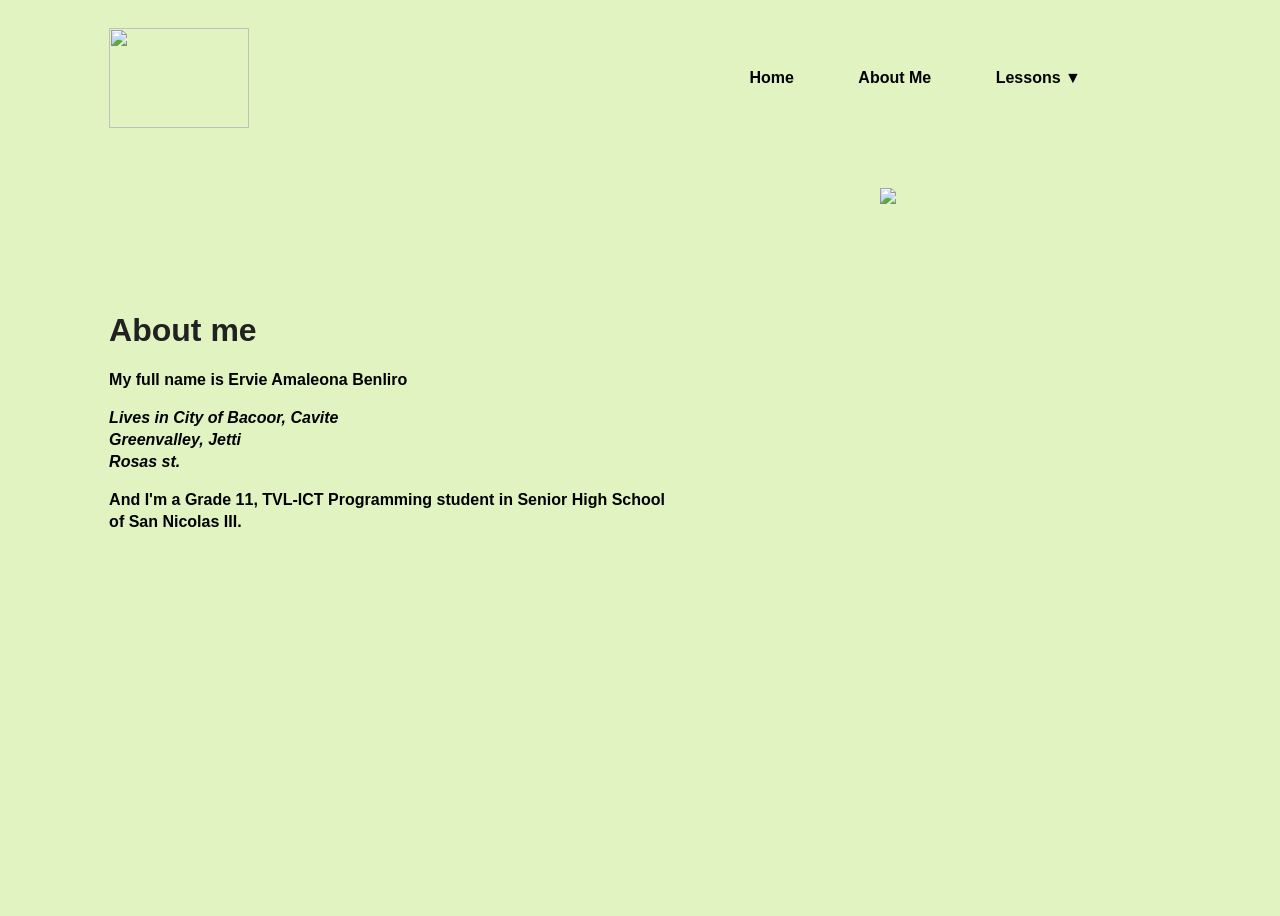
==== publichtml/about.html @ 30ce69cd "Add files via upload" ====
<!DOCTYPE html>
<html lang="en">
<head>
    <meta charset="UTF-8">
    <meta name="viewport" content="width=device-width, initial-scale=1.0">
    <link rel="stylesheet" href="main.css">
    <script src="main.js"></script>
    <link rel="icon" type="image/x-icon" href="https://i.pinimg.com/736x/18/0a/02/180a020576a591f9e404c72254dffa0b.jpg">
    <title>About me</title>
</head>
<body>
    <div class="hero">
        <nav>
            <img src="https://game-icons.net/icons/000000/transparent/1x1/cathelineau/medusa-head.png" class="logo">
            <ul>
                <li><a href="../index.html">Home</a></li>
                <li><a href="about.html">About Me</a></li>
                <div class="dropdown">
                <li><a href="achievements.html">Lessons ▼</a></li>
                <div class="dropdown-content">
                <li><a href="socials.html">Socials</a></li>
                <li><a href="activities.html">Activities</a></li>
                <li><a href="interests.html">Interests</a></li>
            </div>
             </div> 
            </ul>
        </nav>
        <div class="detail">
            <h1>About me</h1>
            <p>My full name is Ervie Amaleona Benliro<br></p>
            <address>
            <p>Lives in City of Bacoor, Cavite<br>
            Greenvalley, Jetti<br> 
            Rosas st.</p>
        </address>
        <p>And I'm a Grade 11, TVL-ICT Programming student in Senior High School<br>
        of San Nicolas III.</p>
        </div>
        <div class="images">
            <img src="https://www.freepnglogos.com/uploads/shrek-png/shrek-the-materialization-ghosts-larval-subjects-6.png" class="sasuke">
        </div>
</body>
</html>
---- publichtml/main.css ----
*{
    font-family: sans-serif;
}

body{
    background: rgb(225, 243, 193);
    background-repeat: repeat;
}

.hero{
    position: relative;
    width: 100%;
    height: 100vh;
   
}

nav{
    width: 84%;
    display: flex;
    align-items: center;
    justify-content: space-between;
    padding: 20px 0;
    margin: auto;
}

nav ul{
    list-style: none;
    width: 100%;
    left: 50%;
    top: 50%;
    text-align: right;
    padding-right: 60px;
}

nav ul li{
    display: inline-block;
    list-style: none;
    padding: 5px 10px;
    margin: 10px 20px;
    position: relative;
}

nav ul li a{
    text-transform: capitalize;
    text-decoration: none;
    color: #000;
    font-weight: bold;
}

nav ul li a:before{
    position: absolute;
    content: "";
    width: 50px;
    height: 20px;
    border-top: 5px solid #e84393;
    border-left: 5px solid #e84393;
    left: 0;
    top: 0;
    transition: 0.5s;
    opacity: 0;
}

nav ul li a:after{
    position: absolute;
    content: "";
    width: 50px;
    height: 20px;
    border-right: 5px solid #6c56e7;
    border-bottom: 5px solid #6c56e7;
    right: 0;
    bottom: 0;
    transition: 0.5s;
    opacity: 0;
}

nav ul li a:hover{
    color: blueviolet;
}

nav ul li a:hover:before{
    left: -10px;
    top: -10px;
    opacity: 1;
}

nav ul li a:hover:after{
    right: -10px;
    bottom: -10px;
    opacity: 1;
}

.dropdown{
    position: relative;
    display: inline-block;
    text-align: left;
}
.dropdown-content {
    display: none;
    position: absolute;
    background-color: rgb(225, 243, 193);
    min-width: 160px;
    box-shadow: 0px 8px 16px 0px rgba(0,0,0,0.2);
    z-index: 1;
}
.dropdown-content a {
    color: black;
    padding: 12px 16px;
    text-decoration: none;
    display: block;
}
.dropdown-content a:hover {background-color: whitesmoke}

.dropdown:hover .dropdown-content {
  display: block;
}

.detail{
    margin-left: 8%;
    margin-top: 13%;
}

.detail h1{
    color: #212121;
    margin-bottom: 20px;
    font-weight: bolder;
}

.detail a{
    background: #212121;
    padding: 10px 18px;
    text-decoration: none;
    font-weight: bold;
    color: #fff;
    display: inline-block;
    margin: 30px 0;
    border-radius: 5px;
}

span{
    color: rgb(20, 187, 238);
}

.logo{
    width: 140px;
    height: 100px;
}

.detail p{
    line-height: 22px;
    font-weight: bold;
}

.images{
    width: 45%;
    height: 80%;
    position: absolute;
    bottom: 0;
    right: 100px;
}


.images img{
    height: 100%;
    position: absolute;
    left: 50%;
    bottom: 0;
    transform: translateX(-50%);
    transition: bottom 1s, left 1s;
}

.images:hover .shape{
    bottom: 40%;
}

.images:hover .sasuke{
    left: 45%;
}

.zoom-wrapper{
    height: 300px;
    overflow: hidden;
    border-radius: 14px;
}

.zoom-wrapper img {
    object-fit: cover;
    transition: transform 0.1s;
    height: 75%;
}

.zoom-wrapper:hover img {
    transform: scale(1.5);
}
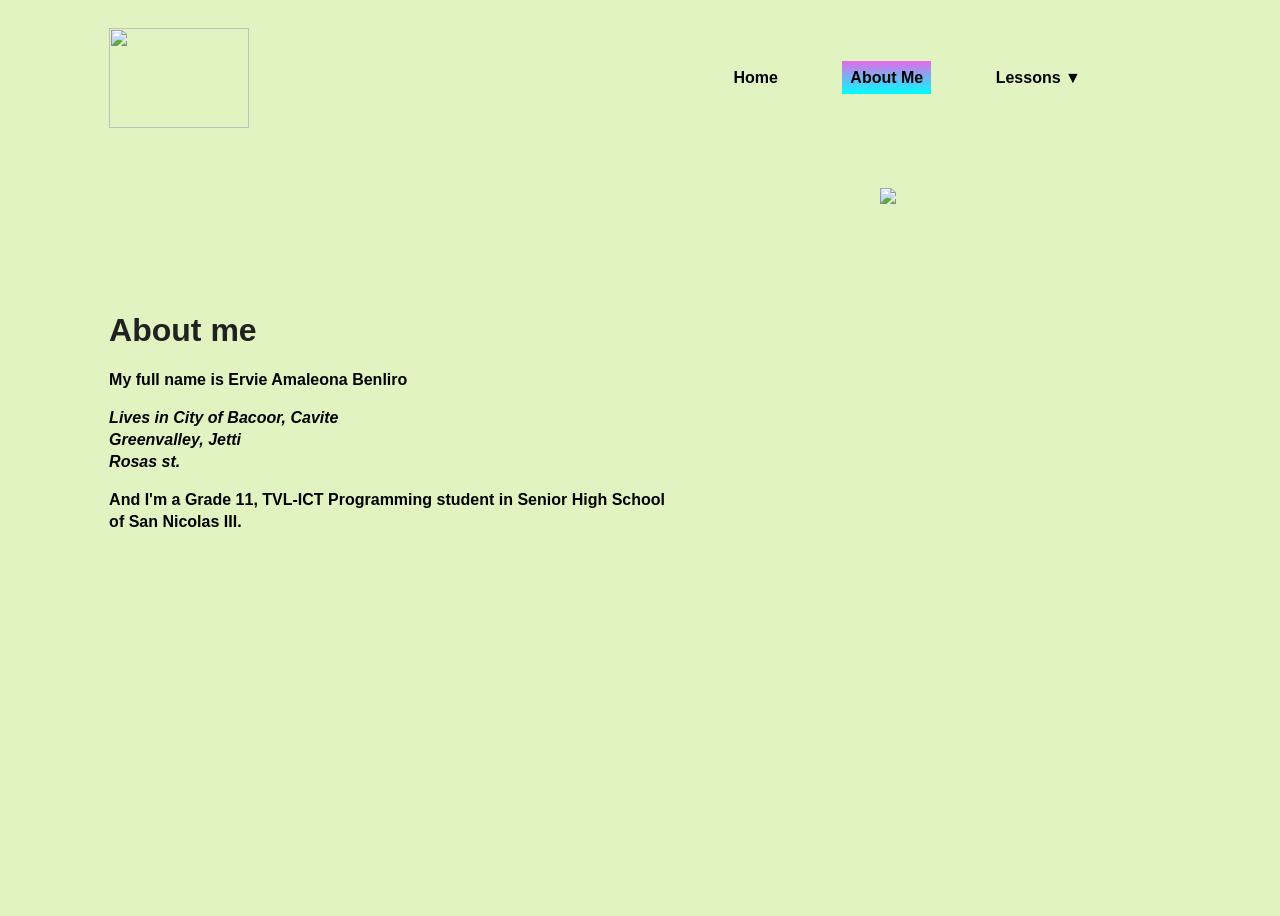
==== commit 19040ade: "Update about.html" ====
--- a/publichtml/about.html
+++ b/publichtml/about.html
@@ -14,7 +14,7 @@
             <img src="https://game-icons.net/icons/000000/transparent/1x1/cathelineau/medusa-head.png" class="logo">
             <ul>
                 <li><a href="../index.html">Home</a></li>
-                <li><a href="about.html">About Me</a></li>
+                <li><a href="about.html" class="active">About Me</a></li>
                 <div class="dropdown">
                 <li><a href="achievements.html">Lessons ▼</a></li>
                 <div class="dropdown-content">
@@ -40,4 +40,4 @@
             <img src="https://www.freepnglogos.com/uploads/shrek-png/shrek-the-materialization-ghosts-larval-subjects-6.png" class="sasuke">
         </div>
 </body>
-</html>+</html>
--- a/publichtml/main.css
+++ b/publichtml/main.css
@@ -89,6 +89,15 @@
     opacity: 1;
 }
 
+nav ul li a:hover:not(.active) {
+    color: magenta;
+}
+  
+.active {
+    background-image: -webkit-repeating-linear-gradient(rgb(230, 105, 230), cyan);
+    padding: 8px;
+}
+
 .dropdown{
     position: relative;
     display: inline-block;
@@ -108,7 +117,7 @@
     text-decoration: none;
     display: block;
 }
-.dropdown-content a:hover {background-color: whitesmoke}
+.dropdown-content a:hover {color:-moz-linear-gradient(red,blue,purple)}
 
 .dropdown:hover .dropdown-content {
   display: block;
@@ -190,4 +199,4 @@
 
 .zoom-wrapper:hover img {
     transform: scale(1.5);
-}+}
